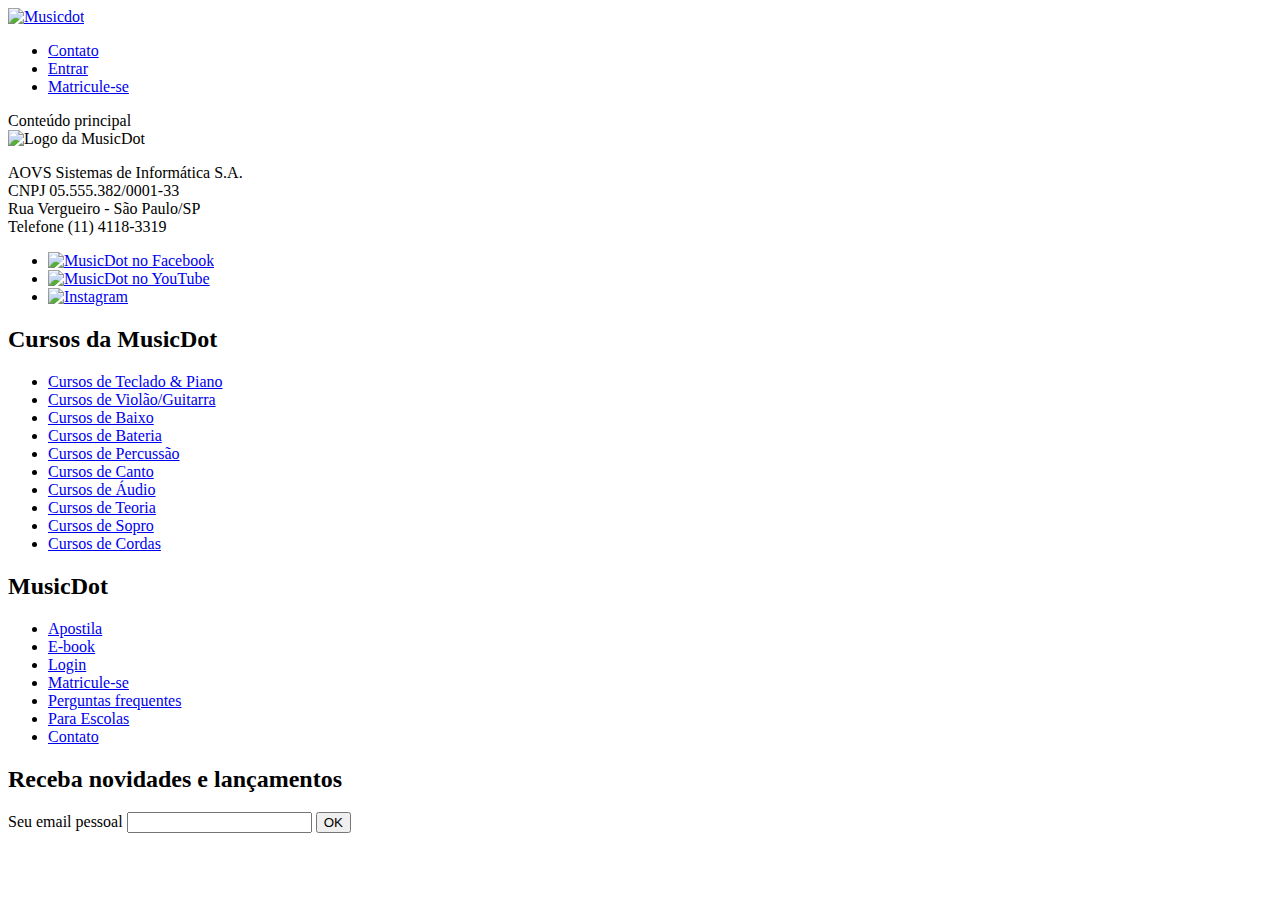
==== css/index.html @ 59f857cd "first commit" ====
<!doctype html>
<html>
 <head>
 <meta charset="utf-8">
 <meta name="viewport" content="width=device-width">
 <title>Musicdot</title>
 <link rel="icon" href="D:\Alunos\Downloads\GMcamilo\wd43-musicdot-arquivos-iniciais\css\reset.css">
 <link rel="stylesheet" href="D:\Alunos\Downloads\GMcamilo\wd43-musicdot-arquivos-iniciais\css\rodape.css">
 <link rel="stylesheet" href="D:\Alunos\Downloads\GMcamilo\wd43-musicdot-arquivos-iniciais\css\cabecalho.css">
 <link rel="stylesheet" href="D:\Alunos\Downloads\GMcamilo\wd43-musicdot-arquivos-iniciais\css\newsletter.css">

 </head>
 <body>

 <header>
 <a href="index.html">
     <img class="cabecalho__logo" src="D:\Alunos\Downloads\GMcamilo\wd43-musicdot-arquivos-iniciais\img\musicdot-logo-light.svg" title="Ir para a página i
     nicial da Musicdot" alt="Musicdot">
 
 </a>

 <nav>
     <ul class="cabecalho__menu">
          <li class="cabecalho__item-menu"> <a href="sobre.html#contato"> Contato </a> </li>
          <li class="cabecalho__item-menu"> <a href="#"> Entrar </a> </li>
          <li class="cabecalho__item-menu cabecalho__item-menu--matricular"> <a href="#"> Matricule-se </a> </li>
     </ul>
</nav>
 </header>

 <main>
 Conteúdo principal
 </main>

 <footer class="rodape">
     <section class="rodape__secao rodape__secao--sobre">
           <img class="rodape_logo" src="D:\Alunos\Downloads\GMcamilo\wd43-musicdot-arquivos-iniciais\img\logo.svg" alt="Logo da MusicDot">
          
           <p class="rodape__infos-empresa">
           AOVS Sistemas de Informática S.A.
           <br>
           CNPJ 05.555.382/0001-33
           <br>
           Rua Vergueiro - São Paulo/SP
           <br>
           Telefone (11) 4118-3319
           </p>
          
           <ul class="rodape__lista-midias-sociais">
                <li class="rodape__item-midias-sociais">
           <a href="https://www.facebook.com/musicdotonline">
           <img src="D:\Alunos\Downloads\GMcamilo\wd43-musicdot-arquivos-iniciais\img\footer-icone-facebook.svg" alt="MusicDot no Facebook">
           </a>
          </li>
          <li class="rodape__item-midias-sociais">
          <a href="https://www.youtube.com/user/musicdotonline">
              <img src="D:\Alunos\Downloads\GMcamilo\wd43-musicdot-arquivos-iniciais\img\footer-icone-youtube.svg" alt="MusicDot no YouTube">
 </a>
 </li>
 <li class="rodape__item-midias-sociais">
 <a href="https://www.instagram.com/musicdotonline/">
 <img src="D:\Alunos\Downloads\GMcamilo\wd43-musicdot-arquivos-iniciais\img\footer-icone-instagram.svg" alt="Instagram">
 </a>
 </li>
 </ul>
 </section>
 <section class="rodape__secao">
     <h2 class="rodape__titulo"> Cursos da MusicDot </h2>
<nav>
 <ul>
     <li class="rodape_item-lista"><a href="#">Cursos de Teclado & Piano</a></li>
      <li class="rodape_item-lista"><a href="#">Cursos de Violão/Guitarra</a></li>
      <li class="rodape_item-lista"><a href="#">Cursos de Baixo</a></li>
      <li class="rodape_item-lista"><a href="#">Cursos de Bateria</a></li>
      <li class="rodape_item-lista"><a href="#">Cursos de Percussão</a></li>
      <li class="rodape_item-lista"><a href="#">Cursos de Canto</a></li>
      <li class="rodape_item-lista"><a href="#">Cursos de Áudio</a></li>
      <li class="rodape_item-lista"><a href="#">Cursos de Teoria</a></li>
      <li class="rodape_item-lista"><a href="#">Cursos de Sopro</a></li>
      <li class="rodape_item-lista"><a href="#">Cursos de Cordas</a></li>
 </ul>
 </nav>
 </section>
 <section class="rodape__secao rodape__secao--sobre">
     <h2 class="rodape__titulo"> MusicDot </h2>
 <nav>
 <ul>
     <li class="rodape_item-lista"><a href="#">Apostila</a></li>
      <li class="rodape_item-lista"><a href="#">E-book</a></li>
      <li class="rodape_item-lista"><a href="#">Login</a></li>
      <li class="rodape_item-lista"><a href="#">Matricule-se</a></li>
      <li class="rodape_item-lista"><a href="#">Perguntas frequentes</a></li>
     <li class="rodape_item-lista"><a href="#">Para Escolas</a></li>
 <li class="rodape_item-lista"><a href="#">Contato</a></li>
 </ul>
 </nav>
 </section><section class="rodape__secao rodape__secao--newsletter">
      <h2 class="rodape__titulo">
      Receba novidades e lançamentos
      </h2>
     
      <form action="#" method="get" class="form-newsletter">
      <label for="form-newsletter__label" class="form-newsletter__label">
      Seu email pessoal
</label>
 <input id="email-newsletter" name="email-newsletter" type="email" class="form-newsletter__campo">
 <button type="submit" class="form-newsletter__botao">
 OK
 </button>
 </form>
 </section>

 </footer>
 </body>
</html>
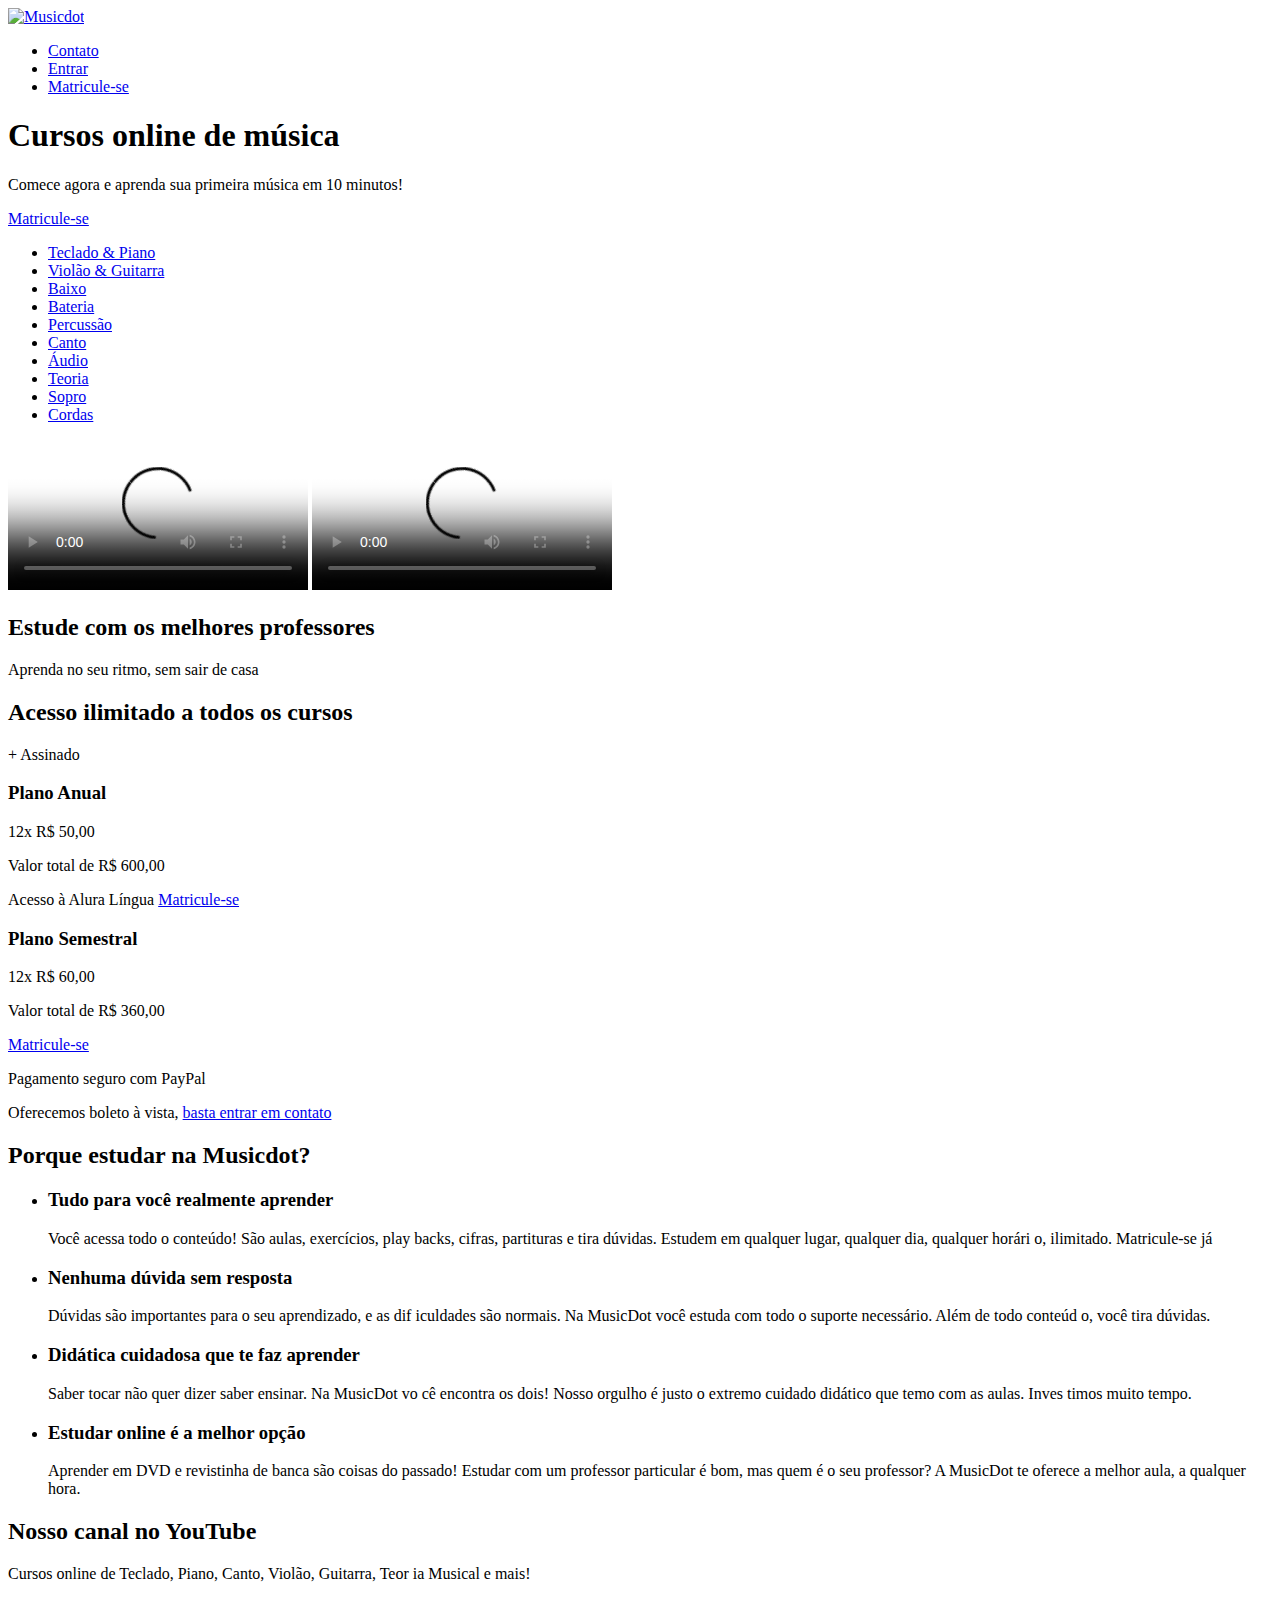
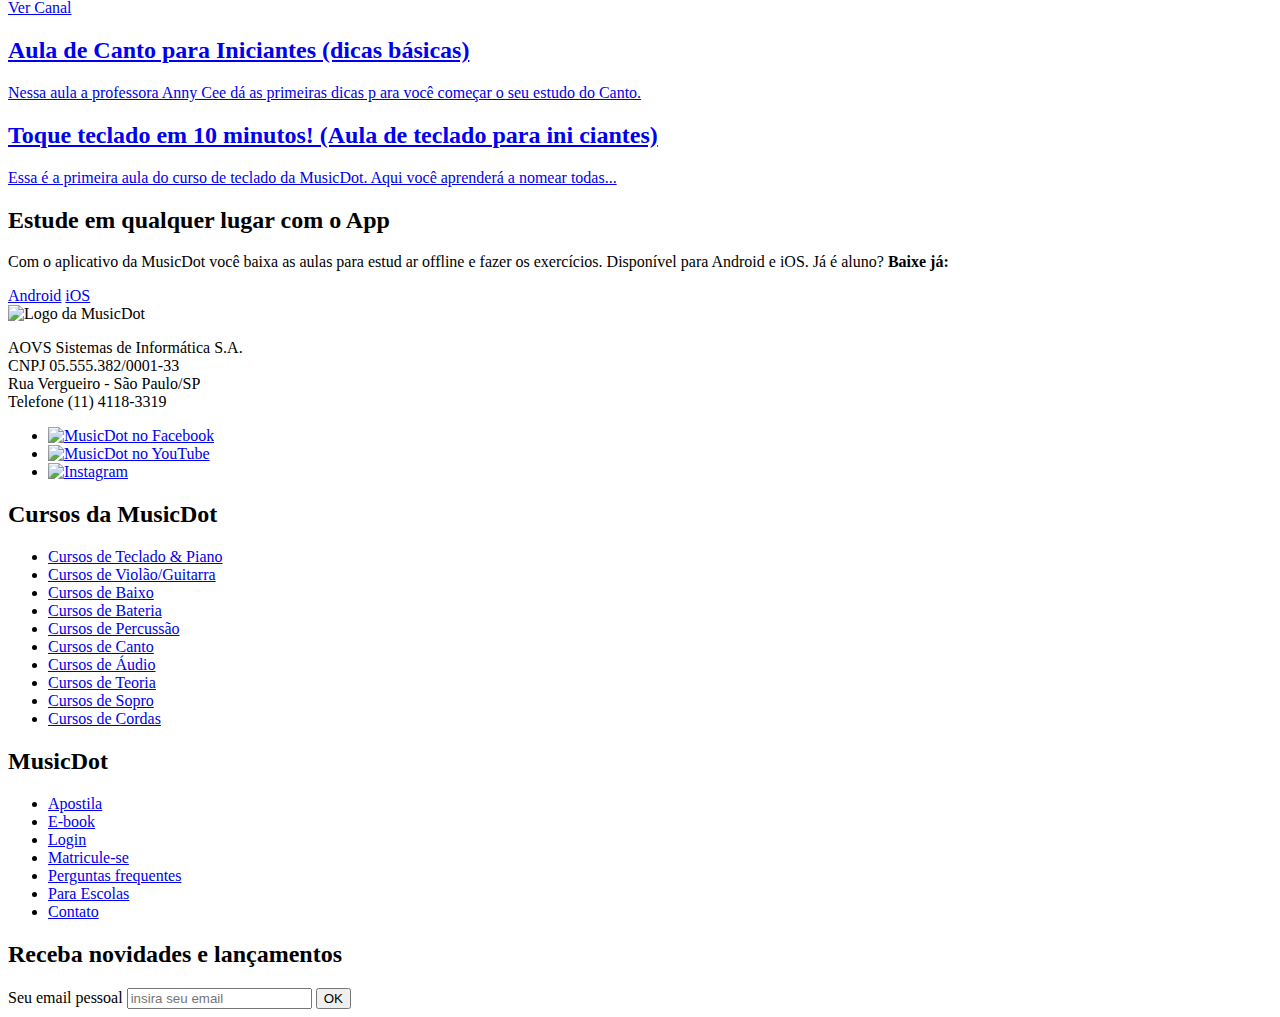
==== commit f9ff7711: "Add files via upload" ====
--- a/css/index.html
+++ b/css/index.html
@@ -1,115 +1,280 @@
 <!doctype html>
 <html>
- <head>
- <meta charset="utf-8">
- <meta name="viewport" content="width=device-width">
- <title>Musicdot</title>
- <link rel="icon" href="D:\Alunos\Downloads\GMcamilo\wd43-musicdot-arquivos-iniciais\css\reset.css">
- <link rel="stylesheet" href="D:\Alunos\Downloads\GMcamilo\wd43-musicdot-arquivos-iniciais\css\rodape.css">
- <link rel="stylesheet" href="D:\Alunos\Downloads\GMcamilo\wd43-musicdot-arquivos-iniciais\css\cabecalho.css">
- <link rel="stylesheet" href="D:\Alunos\Downloads\GMcamilo\wd43-musicdot-arquivos-iniciais\css\newsletter.css">
-
- </head>
- <body>
-
- <header>
- <a href="index.html">
-     <img class="cabecalho__logo" src="D:\Alunos\Downloads\GMcamilo\wd43-musicdot-arquivos-iniciais\img\musicdot-logo-light.svg" title="Ir para a página i
+
+<head>
+    <meta charset="utf-8">
+    <meta name="viewport" content="width=device-width">
+    <title>Musicdot</title>
+    <link rel="icon" href="D:\Alunos\Downloads\GMcamilo\pagina-web-main\pagina-web-main\css\reset.css">
+    <link rel="stylesheet" href="D:D:\Alunos\Downloads\GMcamilo\pagina-web-main\pagina-web-main\css\rodape.css">
+    <link rel="stylesheet" href="D:\Alunos\Downloads\GMcamilo\pagina-web-main\pagina-web-main\css\cabecalho.css">
+    <link rel="stylesheet" href="D:\Alunos\Downloads\GMcamilo\pagina-web-main\pagina-web-main\css\newsletter.css">
+    <link rel="stylesheet" href="D:\Alunos\Downloads\GMcamilo\pagina-web-main\pagina-web-main\css\cursos.css">
+    <link rel="stylesheet" href="D:\Alunos\Downloads\GMcamilo\pagina-web-main\pagina-web-main\css\container.css">
+    <link rel="stylesheet" href="D:\Alunos\Downloads\GMcamilo\pagina-web-main\pagina-web-main\css\video.css">
+    <link rel="stylesheet" href="D:\Alunos\Downloads\GMcamilo\pagina-web-main\pagina-web-main\css\planos.css">
+    <link rel="stylesheet" href="D:\Alunos\Downloads\GMcamilo\pagina-web-main\pagina-web-main\css\beneficios.css">
+    <link rel="stylesheet" href="D:\Alunos\Downloads\GMcamilo\pagina-web-main\pagina-web-main\css\chamada-youtube.css">
+    <link rel="stylesheet" href="D:\Alunos\Downloads\GMcamilo\pagina-web-main\pagina-web-main\css\matricula.css">
+    <link rel="stylesheet"
+        href="D:\Alunos\Downloads\GMcamilo\pagina-web-main\pagina-web-main\css\chamada-aplicativo.css">
+    </headaplicativod>
+
+<body>
+
+    <header>
+        <a href="index.html">
+            <img class="cabecalho__logo"
+                src="D:\Alunos\Downloads\GMcamilo\pagina-web-main\pagina-web-main\img\musicdot-logo-light.svg" title="Ir para a página i
      nicial da Musicdot" alt="Musicdot">
- 
- </a>
-
- <nav>
-     <ul class="cabecalho__menu">
-          <li class="cabecalho__item-menu"> <a href="sobre.html#contato"> Contato </a> </li>
-          <li class="cabecalho__item-menu"> <a href="#"> Entrar </a> </li>
-          <li class="cabecalho__item-menu cabecalho__item-menu--matricular"> <a href="#"> Matricule-se </a> </li>
-     </ul>
-</nav>
- </header>
-
- <main>
- Conteúdo principal
- </main>
-
- <footer class="rodape">
-     <section class="rodape__secao rodape__secao--sobre">
-           <img class="rodape_logo" src="D:\Alunos\Downloads\GMcamilo\wd43-musicdot-arquivos-iniciais\img\logo.svg" alt="Logo da MusicDot">
-          
-           <p class="rodape__infos-empresa">
-           AOVS Sistemas de Informática S.A.
-           <br>
-           CNPJ 05.555.382/0001-33
-           <br>
-           Rua Vergueiro - São Paulo/SP
-           <br>
-           Telefone (11) 4118-3319
-           </p>
-          
-           <ul class="rodape__lista-midias-sociais">
+
+        </a>
+
+        <nav>
+            <ul class="cabecalho__menu">
+                <li class="cabecalho__item-menu"> <a href="sobre.html#contato"> Contato </a> </li>
+                <li class="cabecalho__item-menu"> <a href="#"> Entrar </a> </li>
+                <li class="cabecalho__item-menu cabecalho__item-menu--matricular"> <a href="#"> Matricule-se </a> </li>
+            </ul>
+        </nav>
+    </header>
+
+    <main>
+        <section class="cursos">
+            <article class="cursos__chamada --largura-grande">
+                <h1 class="chamada__titulo">Cursos online de <strong class="chamada__titulo--destaque">música</strong>
+                </h1>
+                <p>Comece agora e aprenda sua primeira música em 10 minutos!</p>
+                <a href="D:\Alunos\Downloads\GMcamilo\pagina-web-main\pagina-web-main\css\cursos.css"
+                    class="chamada__cursos__matricula botao">Matricule-se</a>
+            </article>
+            <nav>
+                <ul class="cursos__lista">
+                    <li class="curso--tecladopiano">
+                        <a href="#">Teclado & Piano</a>
+                    </li>
+                    <li class="curso--violaoguitarra">
+                        <a href="#">Violão & Guitarra</a>
+                    </li>
+                    <li class="curso--baixo">
+                        <a href="#">Baixo</a>
+                    </li>
+                    <li class="curso--bateria curso--destaque">
+                        <a href="#">Bateria</a>
+                    </li>
+                    <li class="curso--percussao">
+                        <a href="#">Percussão</a>
+                    </li>
+                    <li class="curso--canto curso--destaque2">
+                        <a href="#">Canto</a>
+                    </li>
+                    <li class="curso--audio">
+                        <a href="#">Áudio</a>
+                    </li>
+                    <li class="curso--teoria">
+                        <a href="#">Teoria</a>
+                    </li>
+                    <li class="curso--sopro">
+                        <a href="#">Sopro</a>
+                    </li>
+                    <li class="curso--cordas">
+                        <a href="#">Cordas</a>
+                    </li>
+                </ul>
+            </nav>
+        </section>
+        <section class="video">
+            <video controls class="video--mobile"
+                src="D:\Alunos\Downloads\GMcamilo\pagina-web-main\pagina-web-main\video\video-promocional.mp4"
+                poster="img/video-principal-mobile.png"></video>
+            <video controls class="video--desktop"
+                src="D:\Alunos\Downloads\GMcamilo\pagina-web-main\pagina-web-main\video\video-promocional.mp4"
+                poster="img/video-principal.png"></video>
+            <article class="video__textos">
+                <h2 class="textos__titulo">Estude com os melhores professores</h2>
+                <p>Aprenda no seu ritmo, sem sair de casa</p>
+            </article>
+        </section>
+        <section class="planos">
+            <h2 class="planos__titulo">Acesso ilimitado a todos os cursos</h2>
+            <article class="cards__planoanual">
+                <span class="plano--destaque"> + Assinado</span>
+                <div class="planos__card card--anual">
+                    <h3 class="plano__titulo">Plano Anual</h3>
+                    <p>12x <span class="valor--destaque">R$ 50,00</span></p>
+                    <p>Valor total de R$ 600,00</p>
+                    <span>Acesso à Alura Língua</span>
+                    <a href="D:\Alunos\Downloads\GMcamilo\pagina-web-main\pagina-web-main\css\cursos.css"
+                        class="cards__botao botao">Matricule-se</a>
+                </div>
+            </article>
+            <article class="planos__card card--semestral">
+                <h3 class="plano__titulo">Plano Semestral</h3>
+                <p>12x <span class="valor--destaque">R$ 60,00</span></p>
+                <p>Valor total de R$ 360,00</p>
+                <a href="D:\Alunos\Downloads\GMcamilo\pagina-web-main\pagina-web-main\css\cursos.css"
+                    class="cards__botao botao">Matricule-se</a>
+            </article>
+            <article class="planos__pagamentos">
+                <p>Pagamento seguro com PayPal</p>
+                <p>Oferecemos boleto à vista, <a href="#">basta entrar em contato</a></p>
+            </article>
+        </section>
+        <section class="beneficios">
+            <h2 class="beneficios__titulo">Porque estudar na Musicdot?</h2>
+            <ul class="beneficios__lista">
+                <li class="beneficio--paravoce">
+                    <h3 class="beneficio__titulo">Tudo para você realmente aprender</h3>
+                    <p class="beneficio__texto">Você acessa todo o conteúdo! São aulas, exercícios, play
+                        backs, cifras, partituras e tira dúvidas. Estudem em qualquer lugar, qualquer dia, qualquer
+                        horári
+                        o, ilimitado. Matricule-se já</p>
+                </li>
+                <li class="beneficio--duvidas">
+                    <h3 class="beneficio__titulo">Nenhuma dúvida sem resposta</h3>
+                    <p class="beneficio__texto">Dúvidas são importantes para o seu aprendizado, e as dif
+                        iculdades são normais. Na MusicDot você estuda com todo o suporte necessário. Além de todo
+                        conteúd
+                        o, você tira dúvidas.</p>
+                </li>
+                <li class="beneficio--didatica">
+                    <h3 class="beneficio__titulo">Didática cuidadosa que te faz aprender</h3>
+                    <p class="beneficio__texto">Saber tocar não quer dizer saber ensinar. Na MusicDot vo
+                        cê encontra os dois! Nosso orgulho é justo o extremo cuidado didático que temo com as aulas.
+                        Inves
+                        timos muito tempo.</p>
+                </li>
+                <li class="beneficio--online">
+                    <h3 class="beneficio__titulo">Estudar online é a melhor opção</h3>
+                    <p class="beneficio__texto">Aprender em DVD e revistinha de banca são coisas do passado! Estudar com
+                        um professor particular é bom, mas quem é o seu professor? A MusicDot te oferece
+                        a melhor aula, a qualquer hora.</p>
+                </li>
+            </ul>
+        </section>
+        <section class="chamada__youtube">
+            <article class="chamada__youtube__canal youtube__informacao icone--youtube --largura-grande">
+                <h2 class="canal__titulo">Nosso canal no YouTube</h2>
+                <p class="canal__texto">Cursos online de Teclado, Piano, Canto, Violão, Guitarra, Teor
+                    ia Musical e mais!</p>
+                <a href="https://www.youtube.com/user/musicdotonline" class="canal__button botao">Ver
+                    Canal</a>
+            </article>
+            <article class="chamada__youtube__canal chamada__youtube--video1">
+                <a class="video__descricao" href="#">
+                    <h2 class="descricao__titulo">Aula de Canto para Iniciantes (dicas básicas)</h2>
+                    <p class="descricao__texto">Nessa aula a professora Anny Cee dá as primeiras dicas p
+                        ara você começar o seu estudo do Canto.</p>
+                </a>
+            </article>
+            <article class="chamada__youtube__canal chamada__youtube--video2">
+                <a class="video__descricao" href="#">
+                    <h2 class="descricao__titulo">Toque teclado em 10 minutos! (Aula de teclado para ini
+                        ciantes)</h2>
+                    <p class="descricao__texto">Essa é a primeira aula do curso de teclado da MusicDot.
+                        Aqui você aprenderá a nomear todas...</p>
+                </a>
+            </article>
+        </section>
+        <section class="chamada__aplicativo">
+            <h2 class="aplicativo__titulo">Estude em qualquer lugar com o App</h2>
+            <p class="aplicativo__texto">Com o aplicativo da MusicDot você baixa as aulas para estud
+
+                ar offline e fazer os exercícios. Disponível para Android e iOS. Já é aluno? <strong class="texto-
+                destaque">Baixe já:</strong></p>
+
+            <a href="https://play.google.com/store/apps/details?id=br.com.musicdot&hl=en" class="apl
+                icativo__button app__download--android botao">Android</a>
+            <a href="https://apps.apple.com/br/app/musicdot/id1333842849" class="aplicativo__button
+                app__download--ios botao">iOS</a>
+        </section>
+    </main>
+
+    <footer class="rodape comtainer">
+        <section class="rodape__secao rodape__secao--sobre">
+            <img class="rodape_logo" src="D:\Alunos\Downloads\GMcamilo\pagina-web-main\pagina-web-main\img\logo.svg"
+                alt="Logo da MusicDot">
+
+            <p class="rodape__infos-empresa">
+                AOVS Sistemas de Informática S.A.
+                <br>
+                CNPJ 05.555.382/0001-33
+                <br>
+                Rua Vergueiro - São Paulo/SP
+                <br>
+                Telefone (11) 4118-3319
+            </p>
+
+            <ul class="rodape__lista-midias-sociais">
                 <li class="rodape__item-midias-sociais">
-           <a href="https://www.facebook.com/musicdotonline">
-           <img src="D:\Alunos\Downloads\GMcamilo\wd43-musicdot-arquivos-iniciais\img\footer-icone-facebook.svg" alt="MusicDot no Facebook">
-           </a>
-          </li>
-          <li class="rodape__item-midias-sociais">
-          <a href="https://www.youtube.com/user/musicdotonline">
-              <img src="D:\Alunos\Downloads\GMcamilo\wd43-musicdot-arquivos-iniciais\img\footer-icone-youtube.svg" alt="MusicDot no YouTube">
- </a>
- </li>
- <li class="rodape__item-midias-sociais">
- <a href="https://www.instagram.com/musicdotonline/">
- <img src="D:\Alunos\Downloads\GMcamilo\wd43-musicdot-arquivos-iniciais\img\footer-icone-instagram.svg" alt="Instagram">
- </a>
- </li>
- </ul>
- </section>
- <section class="rodape__secao">
-     <h2 class="rodape__titulo"> Cursos da MusicDot </h2>
-<nav>
- <ul>
-     <li class="rodape_item-lista"><a href="#">Cursos de Teclado & Piano</a></li>
-      <li class="rodape_item-lista"><a href="#">Cursos de Violão/Guitarra</a></li>
-      <li class="rodape_item-lista"><a href="#">Cursos de Baixo</a></li>
-      <li class="rodape_item-lista"><a href="#">Cursos de Bateria</a></li>
-      <li class="rodape_item-lista"><a href="#">Cursos de Percussão</a></li>
-      <li class="rodape_item-lista"><a href="#">Cursos de Canto</a></li>
-      <li class="rodape_item-lista"><a href="#">Cursos de Áudio</a></li>
-      <li class="rodape_item-lista"><a href="#">Cursos de Teoria</a></li>
-      <li class="rodape_item-lista"><a href="#">Cursos de Sopro</a></li>
-      <li class="rodape_item-lista"><a href="#">Cursos de Cordas</a></li>
- </ul>
- </nav>
- </section>
- <section class="rodape__secao rodape__secao--sobre">
-     <h2 class="rodape__titulo"> MusicDot </h2>
- <nav>
- <ul>
-     <li class="rodape_item-lista"><a href="#">Apostila</a></li>
-      <li class="rodape_item-lista"><a href="#">E-book</a></li>
-      <li class="rodape_item-lista"><a href="#">Login</a></li>
-      <li class="rodape_item-lista"><a href="#">Matricule-se</a></li>
-      <li class="rodape_item-lista"><a href="#">Perguntas frequentes</a></li>
-     <li class="rodape_item-lista"><a href="#">Para Escolas</a></li>
- <li class="rodape_item-lista"><a href="#">Contato</a></li>
- </ul>
- </nav>
- </section><section class="rodape__secao rodape__secao--newsletter">
-      <h2 class="rodape__titulo">
-      Receba novidades e lançamentos
-      </h2>
-     
-      <form action="#" method="get" class="form-newsletter">
-      <label for="form-newsletter__label" class="form-newsletter__label">
-      Seu email pessoal
-</label>
- <input id="email-newsletter" name="email-newsletter" type="email" class="form-newsletter__campo">
- <button type="submit" class="form-newsletter__botao">
- OK
- </button>
- </form>
- </section>
-
- </footer>
- </body>
+                    <a href="https://www.facebook.com/musicdotonline">
+                        <img src="D:\Alunos\Downloads\GMcamilo\pagina-web-main\pagina-web-main\img\footer-icone-facebook.svg"
+                            alt="MusicDot no Facebook">
+                    </a>
+                </li>
+                <li class="rodape__item-midias-sociais">
+                    <a href="https://www.youtube.com/user/musicdotonline">
+                        <img src="D:\Alunos\Downloads\GMcamilo\pagina-web-main\pagina-web-main\img\footer-icone-youtube.svg"
+                            alt="MusicDot no YouTube">
+                    </a>
+                </li>
+                <li class="rodape__item-midias-sociais">
+                    <a href="https://www.instagram.com/musicdotonline/">
+                        <img src="D:\Alunos\Downloads\GMcamilo\pagina-web-main\pagina-web-main\img\footer-icone-instagram.svg"
+                            alt="Instagram">
+                    </a>
+                </li>
+            </ul>
+        </section>
+        <section class="rodape__secao">
+            <h2 class="rodape__titulo"> Cursos da MusicDot </h2>
+            <nav>
+                <ul>
+                    <li class="rodape_item-lista"><a href="#">Cursos de Teclado & Piano</a></li>
+                    <li class="rodape_item-lista"><a href="#">Cursos de Violão/Guitarra</a></li>
+                    <li class="rodape_item-lista"><a href="#">Cursos de Baixo</a></li>
+                    <li class="rodape_item-lista"><a href="#">Cursos de Bateria</a></li>
+                    <li class="rodape_item-lista"><a href="#">Cursos de Percussão</a></li>
+                    <li class="rodape_item-lista"><a href="#">Cursos de Canto</a></li>
+                    <li class="rodape_item-lista"><a href="#">Cursos de Áudio</a></li>
+                    <li class="rodape_item-lista"><a href="#">Cursos de Teoria</a></li>
+                    <li class="rodape_item-lista"><a href="#">Cursos de Sopro</a></li>
+                    <li class="rodape_item-lista"><a href="#">Cursos de Cordas</a></li>
+                </ul>
+            </nav>
+        </section>
+        <section class="rodape__secao rodape__secao--sobre">
+            <h2 class="rodape__titulo"> MusicDot </h2>
+            <nav>
+                <ul>
+                    <li class="rodape_item-lista"><a href="#">Apostila</a></li>
+                    <li class="rodape_item-lista"><a href="#">E-book</a></li>
+                    <li class="rodape_item-lista"><a href="#">Login</a></li>
+                    <li class="rodape_item-lista"><a href="#">Matricule-se</a></li>
+                    <li class="rodape_item-lista"><a href="#">Perguntas frequentes</a></li>
+                    <li class="rodape_item-lista"><a href="#">Para Escolas</a></li>
+                    <li class="rodape_item-lista"><a href="#">Contato</a></li>
+                </ul>
+            </nav>
+        </section>
+        <section class="rodape__secao rodape__secao--newsletter">
+            <h2 class="rodape__titulo">
+                Receba novidades e lançamentos
+            </h2>
+
+            <form action="#" method="get" class="form-newsletter">
+                <label for="form-newsletter__label" class="form-newsletter__label">
+                    Seu email pessoal
+                </label>
+                <input id="email-newsletter" name="email-newsletter" placeholder="insira seu email" type="email"
+                    class="form-newsletter__campo">
+                <button type="submit" class="form-newsletter__botao">
+                    OK
+                </button>
+            </form>
+        </section>
+
+    </footer>
+</body>
+
 </html>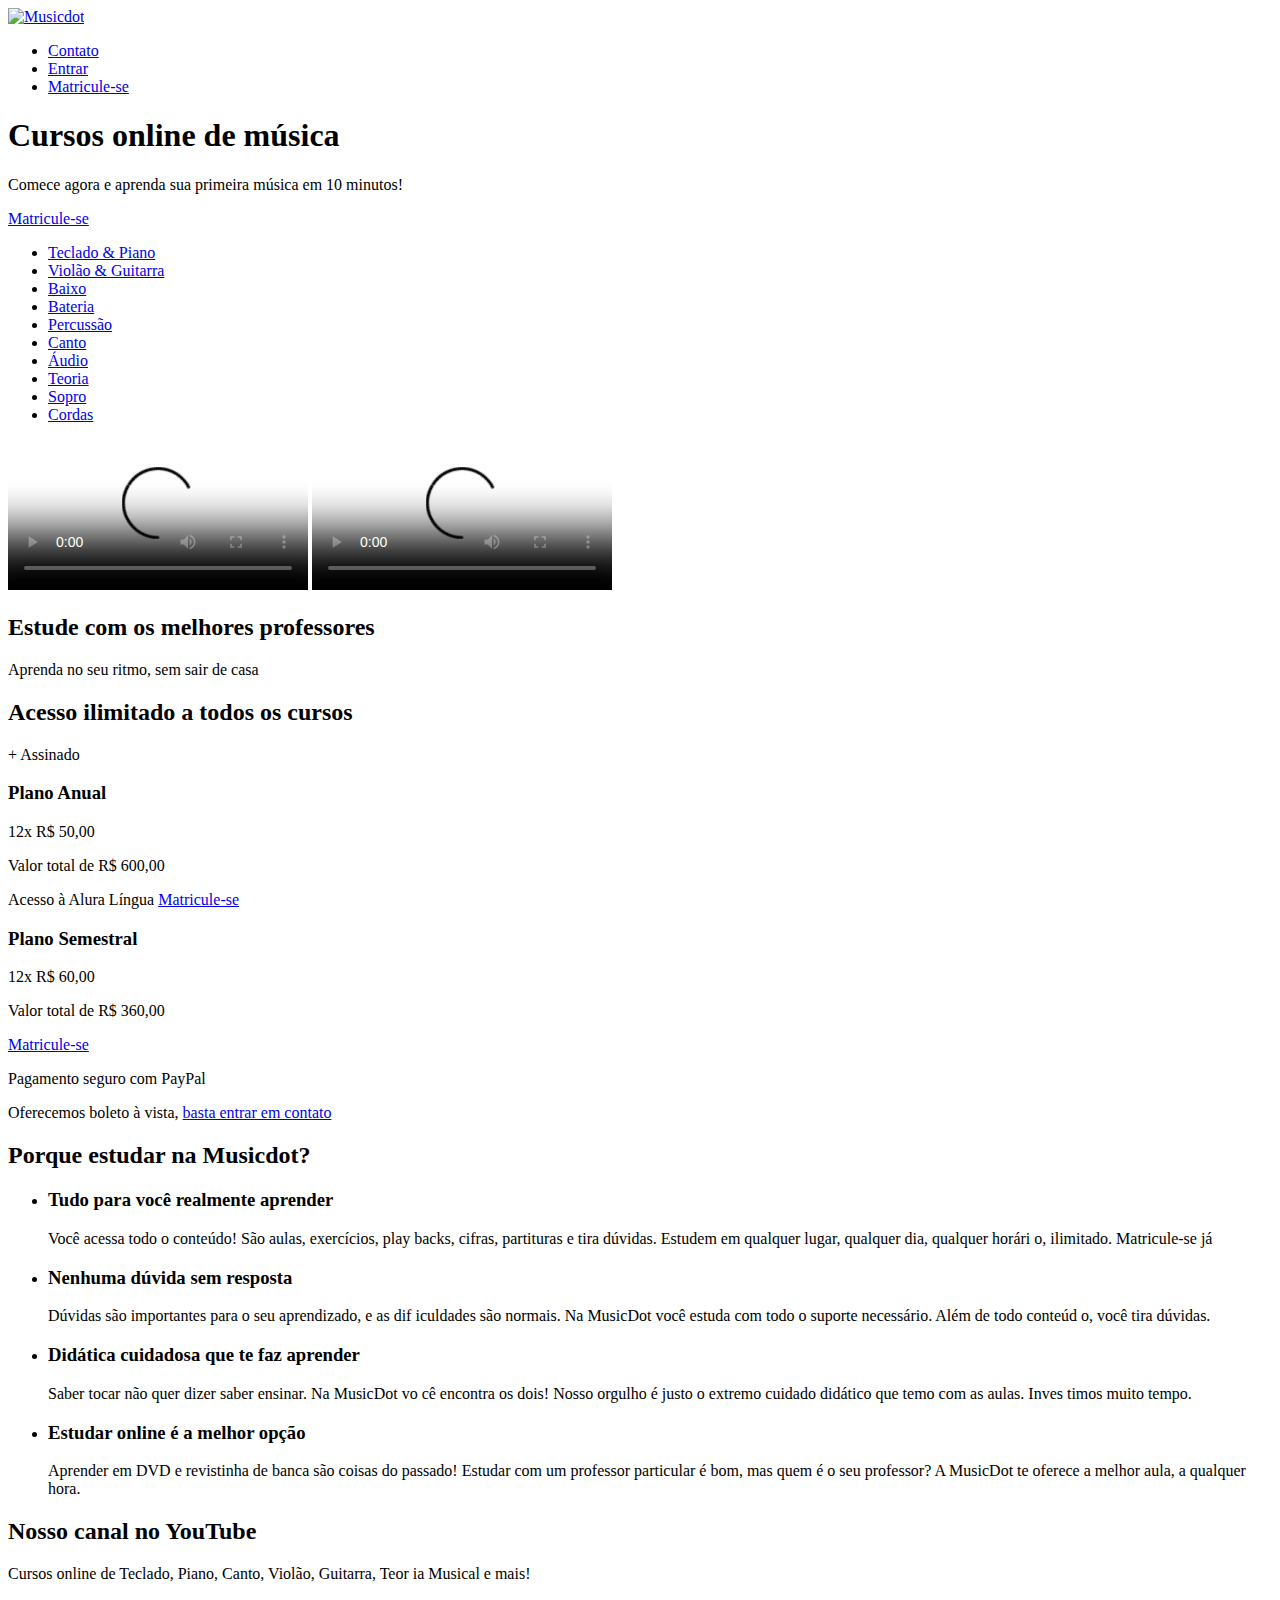
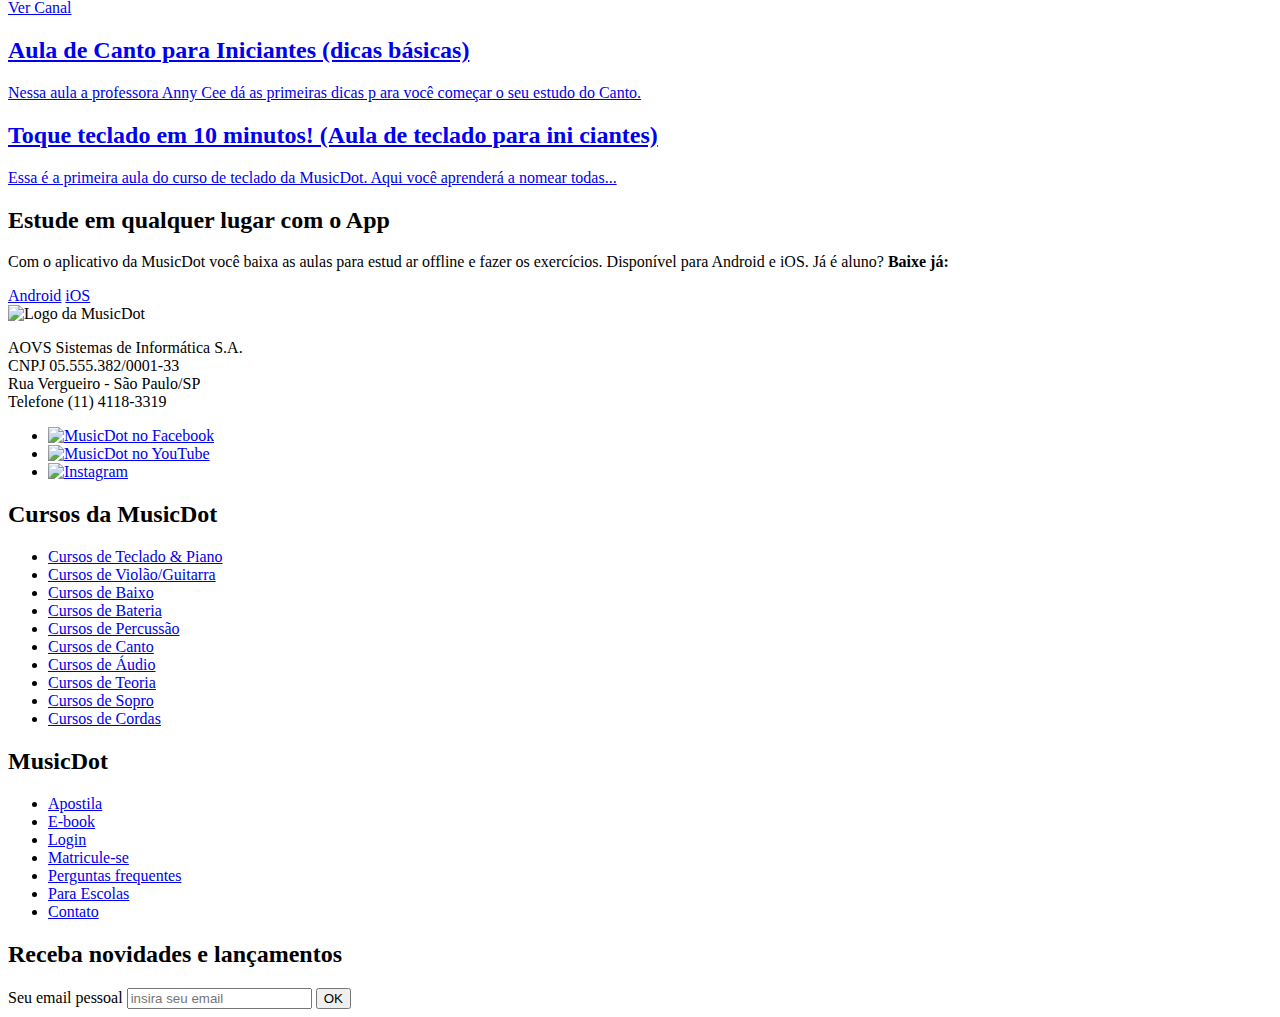
==== commit 9246c49e: "Add files via upload" ====
--- a/css/index.html
+++ b/css/index.html
@@ -6,7 +6,7 @@
     <meta name="viewport" content="width=device-width">
     <title>Musicdot</title>
     <link rel="icon" href="D:\Alunos\Downloads\GMcamilo\pagina-web-main\pagina-web-main\css\reset.css">
-    <link rel="stylesheet" href="D:D:\Alunos\Downloads\GMcamilo\pagina-web-main\pagina-web-main\css\rodape.css">
+    <link rel="stylesheet" href="D:\Alunos\Downloads\GMcamilo\pagina-web-main\pagina-web-main\css\rodape.css">
     <link rel="stylesheet" href="D:\Alunos\Downloads\GMcamilo\pagina-web-main\pagina-web-main\css\cabecalho.css">
     <link rel="stylesheet" href="D:\Alunos\Downloads\GMcamilo\pagina-web-main\pagina-web-main\css\newsletter.css">
     <link rel="stylesheet" href="D:\Alunos\Downloads\GMcamilo\pagina-web-main\pagina-web-main\css\cursos.css">
@@ -23,10 +23,9 @@
 <body>
 
     <header>
-        <a href="index.html">
+        <a href="cabecalho.css">
             <img class="cabecalho__logo"
-                src="D:\Alunos\Downloads\GMcamilo\pagina-web-main\pagina-web-main\img\musicdot-logo-light.svg" title="Ir para a página i
-     nicial da Musicdot" alt="Musicdot">
+                src="D:\Alunos\Downloads\GMcamilo\pagina-web-main\pagina-web-main\img\logo.svg" title="Ir para a página inicial da Musicdot" alt="Musicdot">
 
         </a>
 
@@ -34,14 +33,14 @@
             <ul class="cabecalho__menu">
                 <li class="cabecalho__item-menu"> <a href="sobre.html#contato"> Contato </a> </li>
                 <li class="cabecalho__item-menu"> <a href="#"> Entrar </a> </li>
-                <li class="cabecalho__item-menu cabecalho__item-menu--matricular"> <a href="#"> Matricule-se </a> </li>
+                <li class="cabecalho__item-menu cabecalho__item-menu--matricular"> <a href="D:\Alunos\Downloads\GMcamilo\pagina-web-main\pagina-web-main\css\matricula.html"> Matricule-se </a> </li>
             </ul>
         </nav>
     </header>
 
     <main>
         <section class="cursos">
-            <article class="cursos__chamada --largura-grande">
+            <article class="cursos__chamada --largura-grande --altura-grande">
                 <h1 class="chamada__titulo">Cursos online de <strong class="chamada__titulo--destaque">música</strong>
                 </h1>
                 <p>Comece agora e aprenda sua primeira música em 10 minutos!</p>
@@ -51,34 +50,34 @@
             <nav>
                 <ul class="cursos__lista">
                     <li class="curso--tecladopiano">
-                        <a href="#">Teclado & Piano</a>
+                        <a href="D:\Alunos\Downloads\GMcamilo\pagina-web-main\pagina-web-main\css\matricula.html">Teclado & Piano</a>
                     </li>
                     <li class="curso--violaoguitarra">
-                        <a href="#">Violão & Guitarra</a>
+                        <a href="D:\Alunos\Downloads\GMcamilo\pagina-web-main\pagina-web-main\css\matricula.html">Violão & Guitarra</a>
                     </li>
                     <li class="curso--baixo">
-                        <a href="#">Baixo</a>
+                        <a href="D:\Alunos\Downloads\GMcamilo\pagina-web-main\pagina-web-main\css\matricula.html">Baixo</a>
                     </li>
                     <li class="curso--bateria curso--destaque">
-                        <a href="#">Bateria</a>
+                        <a href="D:\Alunos\Downloads\GMcamilo\pagina-web-main\pagina-web-main\css\matricula.html">Bateria</a>
                     </li>
                     <li class="curso--percussao">
-                        <a href="#">Percussão</a>
+                        <a href="D:\Alunos\Downloads\GMcamilo\pagina-web-main\pagina-web-main\css\matricula.html">Percussão</a>
                     </li>
                     <li class="curso--canto curso--destaque2">
-                        <a href="#">Canto</a>
+                        <a href="D:\Alunos\Downloads\GMcamilo\pagina-web-main\pagina-web-main\css\matricula.html">Canto</a>
                     </li>
                     <li class="curso--audio">
-                        <a href="#">Áudio</a>
+                        <a href="D:\Alunos\Downloads\GMcamilo\pagina-web-main\pagina-web-main\css\matricula.html">Áudio</a>
                     </li>
                     <li class="curso--teoria">
-                        <a href="#">Teoria</a>
+                        <a href="D:\Alunos\Downloads\GMcamilo\pagina-web-main\pagina-web-main\css\matricula.html">Teoria</a>
                     </li>
                     <li class="curso--sopro">
-                        <a href="#">Sopro</a>
+                        <a href="D:\Alunos\Downloads\GMcamilo\pagina-web-main\pagina-web-main\css\matricula.html">Sopro</a>
                     </li>
                     <li class="curso--cordas">
-                        <a href="#">Cordas</a>
+                        <a href="D:\Alunos\Downloads\GMcamilo\pagina-web-main\pagina-web-main\css\matricula.html">Cordas</a>
                     </li>
                 </ul>
             </nav>
